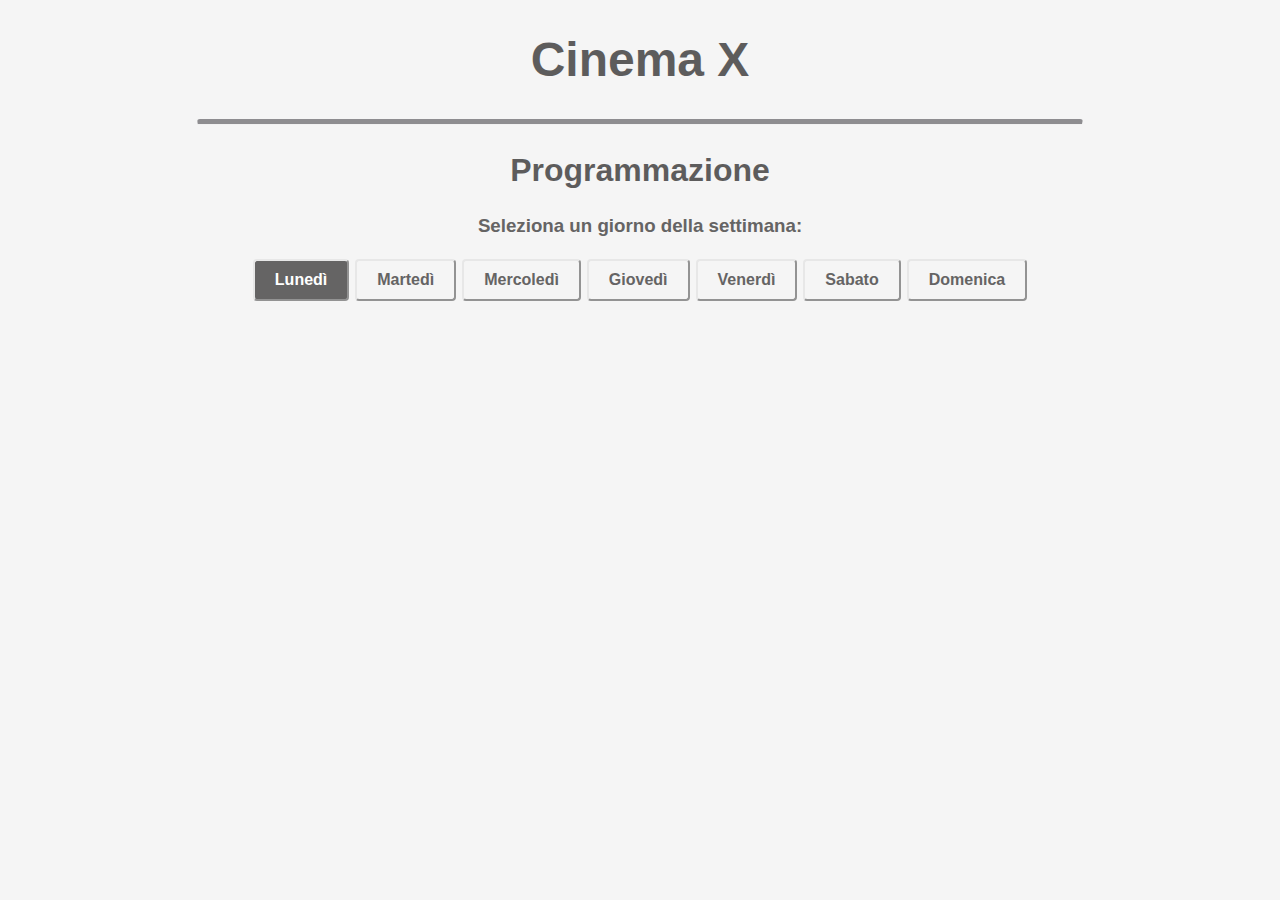
==== client-web/Homepage.html @ 1ac8b2dd "commenti" ====
<!DOCTYPE html>
<html>
    <head>
        <meta http-equiv="Cache-Control" content="no-cache, no-store, must-revalidate" />
        <meta http-equiv="Pragma" content="no-cache" />
        <meta http-equiv="Expires" content="0" />
        <title>Homepage Cinema</title>
        <link rel="stylesheet" href="styles.css">
        <h1 style="text-align:center">Cinema X</h1>
        <hr class="rounded">
        <h2 style="text-align:center">Programmazione</h2>
        <h3>Seleziona un giorno della settimana:</h3>

        <script>
            document.addEventListener("DOMContentLoaded", async function () {
            // Imposta il giorno predefinito
            const defaultDayIndex = 0; // Lunedì
            await showTable(defaultDayIndex);
            });
        </script>
    </head>
    <!--Visualizza la tabella con film e orari-->
    <body style="overflow-y: scroll;">
        <div id="daysContainer">
            <button onclick="showTable(0)">Lunedì</button>
            <button onclick="showTable(1)">Martedì</button>
            <button onclick="showTable(2)">Mercoledì</button>
            <button onclick="showTable(3)">Giovedì</button>
            <button onclick="showTable(4)">Venerdì</button>
            <button onclick="showTable(5)">Sabato</button>
            <button onclick="showTable(6)">Domenica</button>
        </div>
        <br><br>
        <div id="tableContainer" style="display: none;">
            <h4 id="dayTitle"></h4>
            <table id="dayTable">
            <!-- Il contenuto della tabella verrà generato dinamicamente -->
            </table>
        </div>
        <br><br>
        <div id="formContainer" style="display: none;">
            <h4>Inserisci il codice prenotazione:</h4>
            <form onsubmit="submitForm(event)">
                <input type="text" id="reservationCodeInput" required>
                <input type="submit" value="Modifica Prenotazione">
            </form>
        </div>
        <script>
            //Funzione che permette di ottenere i dati delle proiezioni dalla chiamata API
            async function fetchMovies() {
                try {
                    const response = await fetch("http://localhost:8080/movies");
                    if (!response.ok)
                        throw new Error(`Response was not successful: ${response.status} ${response.statusText}`);
                    const data = await response.json();
                    return data;
                } catch (error) {
                    console.error(error);
                }
            }                
            
            //Funzione che permette di visualizzare la tabella con il contenuto corrispondente al giorno
            async function showTable(dayIndex) {
                const daysContainer = document.getElementById("daysContainer");
                const tableContainer = document.getElementById("tableContainer");
                const dayTitle = document.getElementById("dayTitle");
                const dayTable = document.getElementById("dayTable");
                const buttons = daysContainer.getElementsByTagName("button");

                // Rimuovi la classe 'active' da tutti i pulsanti
                for (let i = 0; i < buttons.length; i++) {
                    buttons[i].classList.remove("active");
                }

                // Aggiungi la classe 'active' al pulsante selezionato
                buttons[dayIndex].classList.add("active");

                // Imposta il titolo del giorno corrispondente
                dayTitle.innerHTML = buttons[dayIndex].innerHTML;

                // Ottieni i dati delle proiezioni dalla chiamata API
                const moviesData = await fetchMovies();
                const movies = moviesData[dayIndex];

                // Genera la tabella con il contenuto corrispondente al giorno
                let tableHTML = "";
                tableHTML += "<tr>";
                tableHTML += "<th>Title</th>";
                tableHTML += "<th>Time</th>";
                tableHTML += "</tr>";

                for(let i = 0; i < moviesData[dayIndex].length; i++){
                    tableHTML += "<tr>";
                    tableHTML += "<td>" + moviesData[dayIndex][i].title + "</td>";
                    for(let j = 0; j < moviesData[dayIndex][i].rooms.length; j++)
                        tableHTML += "<td onclick= 'changePage(" + dayIndex + ", \"" + i + "\", \"" + moviesData[dayIndex][i].rooms[j].time + "\")'>" + moviesData[dayIndex][i].rooms[j].time + " " + "</td>";
                    
                    tableHTML += "</tr>";
                }

                dayTable.innerHTML = tableHTML;

                tableContainer.style.display = "block";
                document.getElementById("formContainer").style.display = "block";
            }
            
            //Funzione che permette di passare alla pagina di prenotazione     
            function changePage(movieIndex, movie, time) {
                sessionStorage.setItem("selectedMovieIndex", movieIndex);
                window.location.href = "prenotazioni.html?index=" + movieIndex + "&movie=" + movie + "&time=" + time;
            }

            //Funzione che permette di passare alla pagina di modifica prenotazione compilando la form con il codice prenotazione
            function submitForm(event) {
                event.preventDefault(); // Evita il comportamento predefinito di submit del form

                const reservationCodeInput = document.getElementById("reservationCodeInput");
                const reservationCode = reservationCodeInput.value;

                // Effettua il reindirizzamento alla pagina di modifica prenotazione
                window.location.href = "modificaPrenotazione.html?code=" + reservationCode;
            }
          
        </script>

    </body>
</html>
---- client-web/styles.css ----
/*CSS intestazioni*/
h1 {
    color: rgb(30, 28, 28);
    opacity: 0.7;
    font-family: 'Gill Sans', sans-serif;
    font-size: 300%;
}

hr.rounded {
    border-top: 5px solid #29282e;
    opacity: 0.5;
    border-radius: 5px;
    width: 70%;
}

h2 {
    color: rgb(30, 28, 28);
    opacity: 0.7;
    font-family: 'Gill Sans', sans-serif;
    font-size: 200%;
}

h3 {
  text-align: center;
  font-family: 'Gill Sans', sans-serif;
  color:rgb(101, 100, 100);
}

/*Tabella orari film*/
body {
  font-family: 'Gill Sans', sans-serif;
  background-color: #f5f5f5;
}

#daysContainer {
  display: flex;
  justify-content: center;
  margin-bottom: 20px;
}

button {
  padding: 10px 20px;
  font-size: 16px;
  margin: 3px;
  font-weight: bold;
  color: rgb(101, 100, 100);
  background-color: #f5f5f5;
  border-radius: 4px;
  cursor: pointer;
  border-color: #e7e7e7;
  transition: background-color 0.3s ease;
}

button:hover {
  background-color: #ddd;
}

button.active {
  background-color: rgb(101, 100, 100);
  color: #fff;
}

#tableContainer {
  max-width: 600px;
  margin: 0 auto;
  background-color: #fff;
  padding: 20px;
  box-shadow: 0px 0px 10px rgb(101, 100, 100);
}

h4 {
  text-align: center;
  color:rgb(101, 100, 100);
  margin-bottom: 20px;
}

table {
  width: 100%;
  border-collapse: collapse;
  margin-bottom: 20px;
}

th, td {
  padding: 10px;
  text-align: center;
  border: 1px solid #ddd;
}
#formContainer {
  max-width: 600px;
  margin: 0 auto;
  background-color: #fff;
  padding: 20px;
  box-shadow: 0px 0px 10px rgb(101, 100, 100);
}

#formContainer {
  text-align: center;
}

.center-input {
  text-align: center;
}

/*Pagina di modificaPrenotazione*/
#riepilogo{
  text-align: center;
  font-family: 'Gill Sans', sans-serif;
  color:rgb(101, 100, 100);
}

#modifica{
  text-align: center;
  font-family: 'Gill Sans', sans-serif;
  color:rgb(101, 100, 100);
}
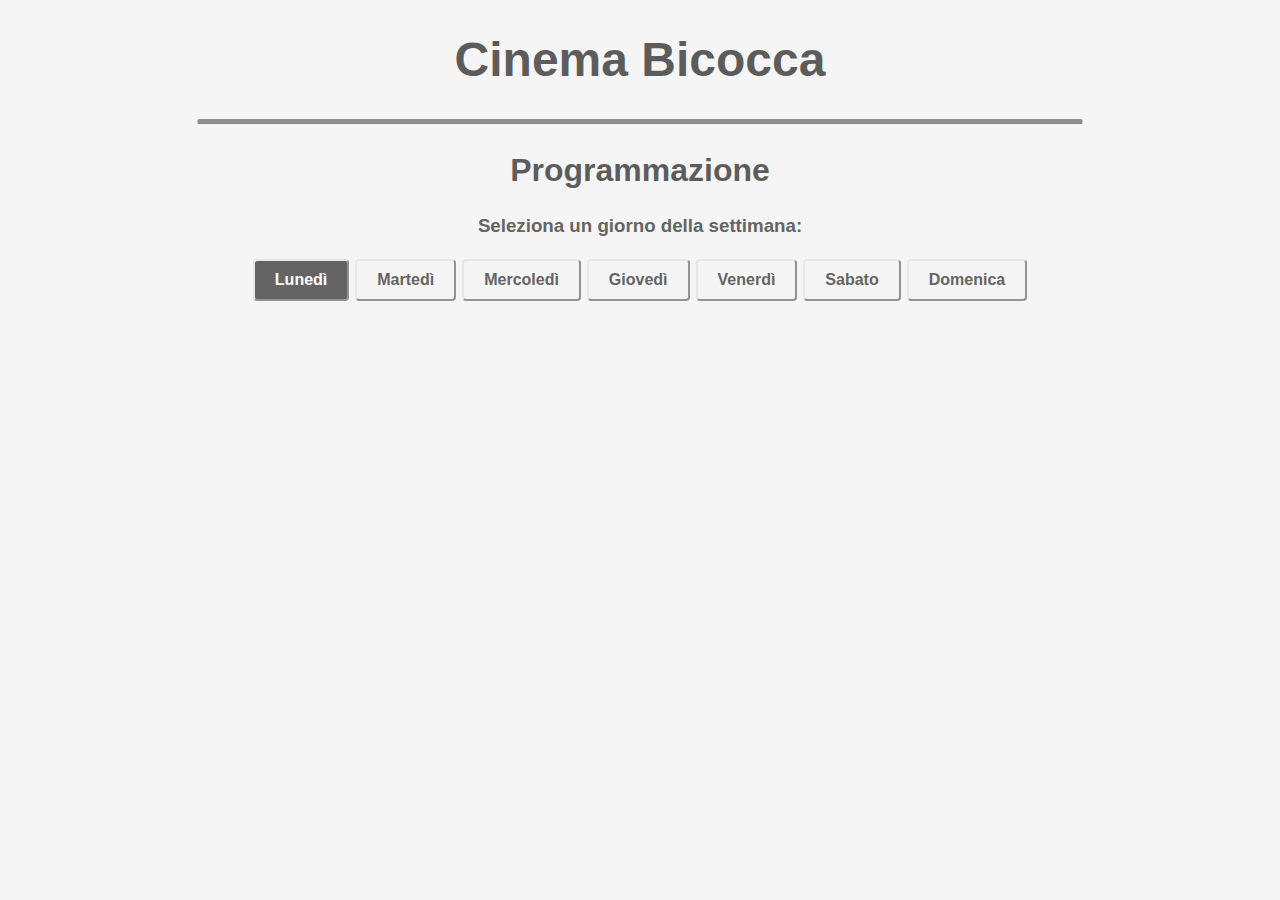
==== commit 39aff0dd: "cambiato nome cinema" ====
--- a/client-web/Homepage.html
+++ b/client-web/Homepage.html
@@ -6,7 +6,7 @@
         <meta http-equiv="Expires" content="0" />
         <title>Homepage Cinema</title>
         <link rel="stylesheet" href="styles.css">
-        <h1 style="text-align:center">Cinema X</h1>
+        <h1 style="text-align:center">Cinema Bicocca</h1>
         <hr class="rounded">
         <h2 style="text-align:center">Programmazione</h2>
         <h3>Seleziona un giorno della settimana:</h3>
